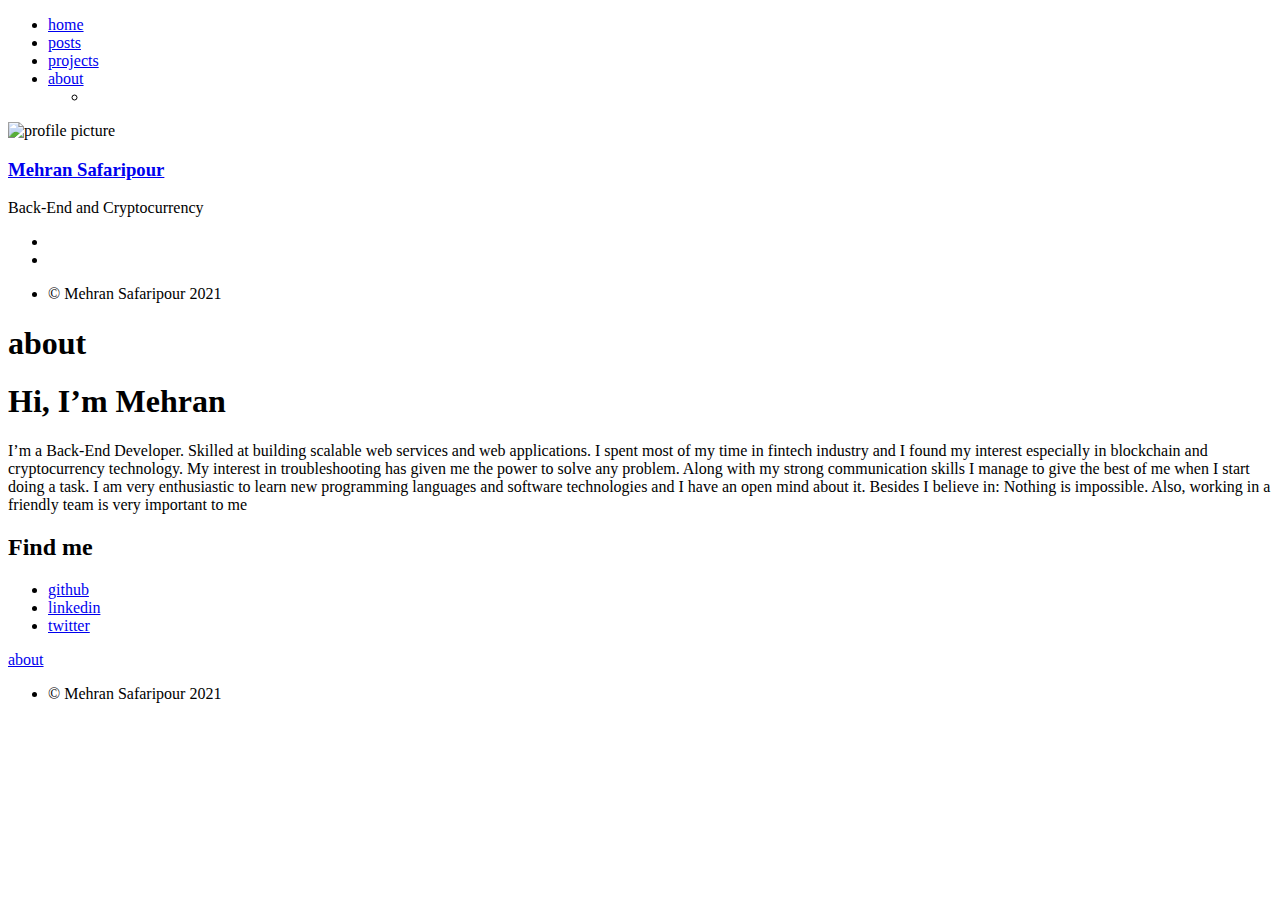
==== docs/about/index.html @ cec2e889 "generate static files" ====
<!DOCTYPE html>
<html
  dir="ltr"
  lang="en"
  data-theme="dark"
><head>
  <title>
    Mehran Safaripour
      |
      about


    

  </title>

  
  <meta charset="utf-8" /><meta name="generator" content="Hugo 0.89.4" /><meta name="viewport" content="width=device-width,initial-scale=1,viewport-fit=cover" />
  <meta
    name="description"
    content="
      About me.


    "
  />
  
  
  
  <link
    rel="stylesheet"
    href="/css/main.min.3c2bc692af68f42252aee946792d5f5be31fb55c4e165444d147f7201d8a7323.css"
    integrity="sha256-PCvGkq9o9CJSrulGeS1fW&#43;MftVxOFlRE0Uf3IB2KcyM="
    crossorigin="anonymous"
    type="text/css"
  />
  
  
  <link
    rel="stylesheet"
    href="/css/markupHighlight.min.058b31f17db60602cc415fd63b0427e7932fbf35c70d8e341a4c39385f5f6f3e.css"
    integrity="sha256-BYsx8X22BgLMQV/WOwQn55MvvzXHDY40Gkw5OF9fbz4="
    crossorigin="anonymous"
    type="text/css"
  />
  
  <link
    rel="stylesheet"
    href="https://cdnjs.cloudflare.com/ajax/libs/font-awesome/5.15.1/css/all.min.css"
    integrity="sha512-+4zCK9k+qNFUR5X+cKL9EIR+ZOhtIloNl9GIKS57V1MyNsYpYcUrUeQc9vNfzsWfV28IaLL3i96P9sdNyeRssA=="
    crossorigin="anonymous"
  />
  
  <link rel="shortcut icon" href="/favicon.ico" type="image/x-icon" />
  <link rel="apple-touch-icon" sizes="180x180" href="/apple-touch-icon.png" />
  <link rel="icon" type="image/png" sizes="32x32" href="/favicon-32x32.png" />
  <link rel="icon" type="image/png" sizes="16x16" href="/favicon-16x16.png" />

  <link rel="canonical" href="/about/" />

  
  
  
  
  <script
    type="text/javascript"
    src="/js/anatole-header.min.2a2cd9614b7d007dfbb75e8da19e3a0fa872ceab53c6d000c00b7a0c89b85bfc.js"
    integrity="sha256-KizZYUt9AH37t16NoZ46D6hyzqtTxtAAwAt6DIm4W/w="
    crossorigin="anonymous"
  ></script>

  
    
    
    <script
      type="text/javascript"
      src="/js/anatole-theme-switcher.min.7fd87181cdd7e8413aa64b6867bb32f3a8dc242e684fc7d5bbb9f600dbc2b6eb.js"
      integrity="sha256-f9hxgc3X6EE6pktoZ7sy86jcJC5oT8fVu7n2ANvCtus="
      crossorigin="anonymous"
    ></script>

  
  <meta name="twitter:card" content="summary"/>
<meta name="twitter:title" content="about"/>
<meta name="twitter:description" content="About me."/>



  


  
  
  
  
  <script type="application/ld+json">
    {
        "@context": "http://schema.org",
        "@type": "BlogPosting",
        "articleSection": "",
        "name": "about",
        "headline": "about",
        "alternativeHeadline": "",
        "description": "
      About me.


    ",
        "inLanguage": "en-us",
        "isFamilyFriendly": "true",
        "mainEntityOfPage": {
            "@type": "WebPage",
            "@id": "\/about\/"
        },
        "author" : {
            "@type": "Person",
            "name": "Mehran Safaripour"
        },
        "creator" : {
            "@type": "Person",
            "name": "Mehran Safaripour"
        },
        "accountablePerson" : {
            "@type": "Person",
            "name": "Mehran Safaripour"
        },
        "copyrightHolder" : {
            "@type": "Person",
            "name": "Mehran Safaripour"
        },
        "copyrightYear" : "2021",
        "dateCreated": "2021-04-12T19:52:06.00Z",
        "datePublished": "2021-04-12T19:52:06.00Z",
        "dateModified": "2021-04-12T19:52:06.00Z",
        "publisher":{
            "@type":"Organization",
            "name": "Mehran Safaripour",
            "url": "/",
            "logo": {
                "@type": "ImageObject",
                "url": "\/favicon-32x32.png",
                "width":"32",
                "height":"32"
            }
        },
        "image": 
      [
      ]

    ,
        "url" : "\/about\/",
        "wordCount" : "112",
        "genre" : [ ],
        "keywords" : [ 
      
      "about"

    ]
    }
  </script>



</head>
<body>
    <header><div
  class="page-top 
    animated fadeInDown

  "
>
  <a role="button" class="navbar-burger" data-target="navMenu" aria-label="menu" aria-expanded="false">
    <span aria-hidden="true"></span>
    <span aria-hidden="true"></span>
    <span aria-hidden="true"></span>
  </a>
  <nav>
    <ul class="nav__list" id="navMenu">
      <div class="nav__links">
        
        
          
          <li>
            <a
              
              href="/"
              
              title=""
              >home</a
            >
          </li>

        
          
          <li>
            <a
              
              href="/posts/"
              
              title=""
              >posts</a
            >
          </li>

        
          
          <li>
            <a
              
              href="/projects/"
              
              title=""
              >projects</a
            >
          </li>

        
          
          <li>
            <a
              
                class="current"

              
              href="/about/"
              
              title=""
              >about</a
            >
          </li>

        
      </div>
      <ul>
        
        
          <li>
            <a class="theme-switch" title="Switch Theme">
              <i class="fas fa-adjust fa-fw" aria-hidden="true"></i>
            </a>
          </li>

        
      </ul>
    </ul>
  </nav>
</div>
</header>
    <div class="wrapper">
      <aside><div
  class="sidebar
    animated fadeInDown

  "
>
  <div class="sidebar__content">
    <div class="logo-title">
      <div class="title">
        <img src="https://avatars.githubusercontent.com/u/52608415?v=4" alt="profile picture" />
        <h3 title=""><a href="/">Mehran Safaripour</a></h3>
        <div class="description">
          <p>Back-End and Cryptocurrency</p>
        </div>
      </div>
    </div>
    <ul class="social-links">
      
        <li>
          <a href="https://www.linkedin.com/in/mehran-safaripour/" rel="me" aria-label="Linkedin" title="Linkedin">
            <i class="fa-linkedin fa-2x" aria-hidden="true"></i>
          </a>
        </li>

      
        <li>
          <a href="https://github.com/b1ng-b0ng" rel="me" aria-label="GitHub" title="GitHub">
            <i class="fa-github fa-2x" aria-hidden="true"></i>
          </a>
        </li>

      
    </ul>
  </div><footer class="footer footer--sidebar">
  <div class="by_farbox">
    <ul class="footer__list">
      <li class="footer__item">
        &copy;
        
          Mehran Safaripour
          2021


        
      </li>
      
    </ul>
  </div>
</footer>
  
  <script
    type="text/javascript"
    src="/js/medium-zoom.min.71100d84fab0ad794b8399a66ac810700cc78d703f715dc10af4d7ba7b761362.js"
    integrity="sha256-cRANhPqwrXlLg5mmasgQcAzHjXA/cV3BCvTXunt2E2I="
    crossorigin="anonymous"
  ></script></div>
</aside>
      <main>
        <div class="autopagerize_page_element">
          <div class="content">
  <div
    class="post 
      animated fadeInDown

    "
  >
    <div class="post-content">
      
      <div class="post-title">
        <h1>about</h1>
        
      </div><h1 id="hi-im-mehran">Hi, I&rsquo;m Mehran</h1>
<p>I’m a Back-End Developer. Skilled at building scalable web services and web applications. I spent most of my time in fintech industry and I
found my interest especially in blockchain and cryptocurrency technology. My interest in troubleshooting has given me the power to solve any
problem. Along with my strong communication skills I manage to give the best of me when I start doing a task. I am very enthusiastic to learn
new programming languages and software technologies and I have an open mind about it. Besides I believe in: Nothing is impossible. Also,
working in a friendly team is very important to me</p>
<h2 id="find-me">Find me</h2>
<ul>
<li><a href="https://github.com/b1ng-b0ng">github</a></li>
<li><a href="https://www.linkedin.com/in/mehran-safaripour/">linkedin</a></li>
<li><a href="https://twitter.com/pr0m37h3">twitter</a></li>
</ul>
</div>
    <div class="post-footer">
      <div class="info">
        

        
          <span class="separator"><a class="tag" href="/tags/about/">about</a></span>




        
      </div>
    </div>

    
  </div>


          </div>
        </div>
      </main>
    </div><footer class="footer footer--base">
  <div class="by_farbox">
    <ul class="footer__list">
      <li class="footer__item">
        &copy;
        
          Mehran Safaripour
          2021


        
      </li>
      
    </ul>
  </div>
</footer>
  
  <script
    type="text/javascript"
    src="/js/medium-zoom.min.71100d84fab0ad794b8399a66ac810700cc78d703f715dc10af4d7ba7b761362.js"
    integrity="sha256-cRANhPqwrXlLg5mmasgQcAzHjXA/cV3BCvTXunt2E2I="
    crossorigin="anonymous"
  ></script></body>
</html>
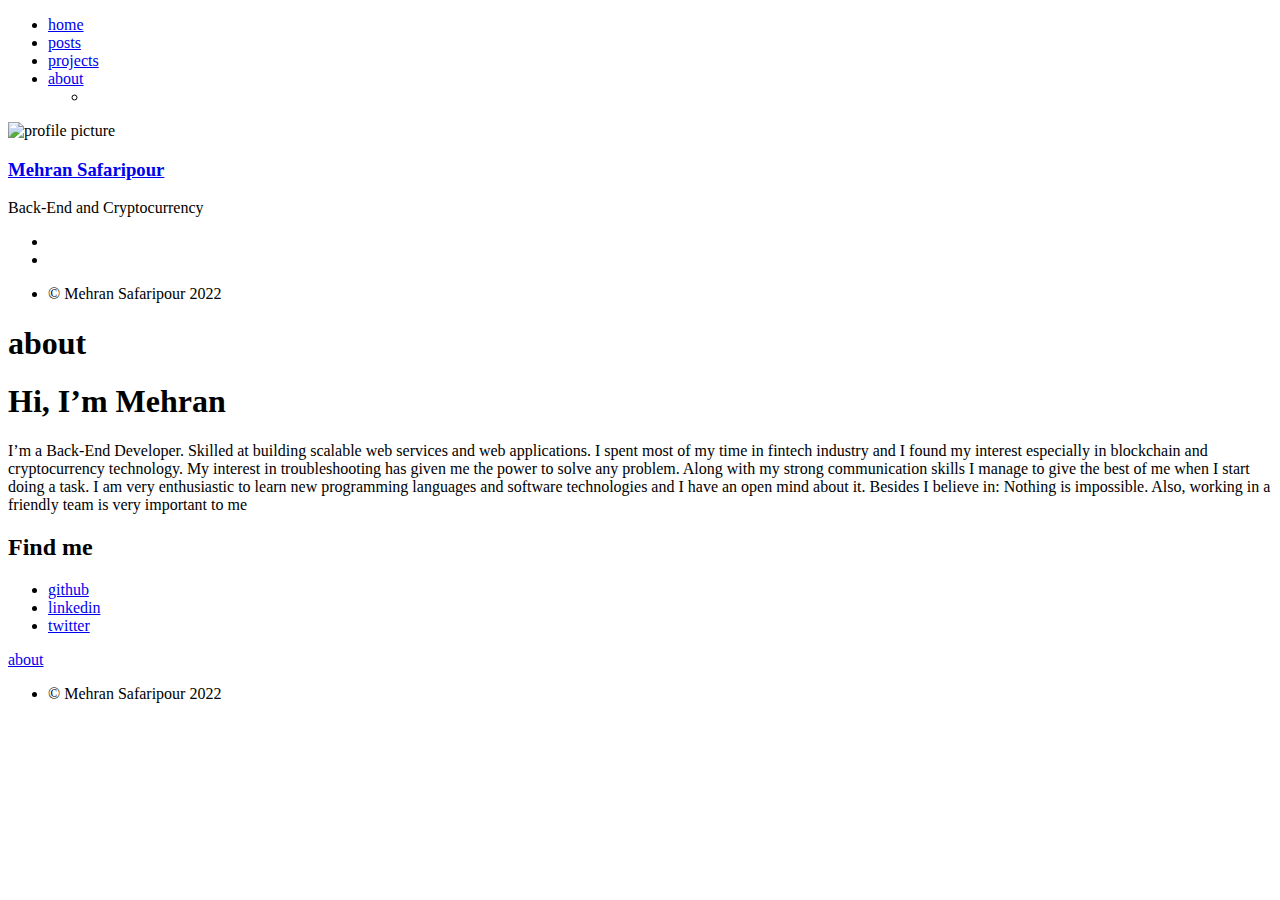
==== commit 6b5eef3d: "update projects" ====
--- a/docs/about/index.html
+++ b/docs/about/index.html
@@ -15,7 +15,7 @@
   </title>
 
   
-  <meta charset="utf-8" /><meta name="generator" content="Hugo 0.89.4" /><meta name="viewport" content="width=device-width,initial-scale=1,viewport-fit=cover" />
+  <meta charset="utf-8" /><meta name="generator" content="Hugo 0.105.0"><meta name="viewport" content="width=device-width,initial-scale=1,viewport-fit=cover" />
   <meta
     name="description"
     content="
@@ -64,8 +64,8 @@
   
   <script
     type="text/javascript"
-    src="/js/anatole-header.min.2a2cd9614b7d007dfbb75e8da19e3a0fa872ceab53c6d000c00b7a0c89b85bfc.js"
-    integrity="sha256-KizZYUt9AH37t16NoZ46D6hyzqtTxtAAwAt6DIm4W/w="
+    src="/js/anatole-header.min.d0408165d31a17f17bba83038bf54e86121f85021bdf936382e636f0f77a952f.js"
+    integrity="sha256-0ECBZdMaF/F7uoMDi/VOhhIfhQIb35NjguY28Pd6lS8="
     crossorigin="anonymous"
   ></script>
 
@@ -74,8 +74,8 @@
     
     <script
       type="text/javascript"
-      src="/js/anatole-theme-switcher.min.7fd87181cdd7e8413aa64b6867bb32f3a8dc242e684fc7d5bbb9f600dbc2b6eb.js"
-      integrity="sha256-f9hxgc3X6EE6pktoZ7sy86jcJC5oT8fVu7n2ANvCtus="
+      src="/js/anatole-theme-switcher.min.ea8ebe268922ef9849261a1312cd65b640595e65251ce4c00534a176afd1ac0c.js"
+      integrity="sha256-6o6&#43;Joki75hJJhoTEs1ltkBZXmUlHOTABTShdq/RrAw="
       crossorigin="anonymous"
     ></script>
 
@@ -267,14 +267,14 @@
       
         <li>
           <a href="https://www.linkedin.com/in/mehran-safaripour/" rel="me" aria-label="Linkedin" title="Linkedin">
-            <i class="fa-linkedin fa-2x" aria-hidden="true"></i>
+            <i class="fab fa-linkedin fa-2x" aria-hidden="true"></i>
           </a>
         </li>
 
       
         <li>
-          <a href="https://github.com/b1ng-b0ng" rel="me" aria-label="GitHub" title="GitHub">
-            <i class="fa-github fa-2x" aria-hidden="true"></i>
+          <a href="https://github.com/abysswarrior" rel="me" aria-label="GitHub" title="GitHub">
+            <i class="fab fa-github fa-2x" aria-hidden="true"></i>
           </a>
         </li>
 
@@ -287,7 +287,7 @@
         &copy;
         
           Mehran Safaripour
-          2021
+          2022
 
 
         
@@ -299,8 +299,8 @@
   
   <script
     type="text/javascript"
-    src="/js/medium-zoom.min.71100d84fab0ad794b8399a66ac810700cc78d703f715dc10af4d7ba7b761362.js"
-    integrity="sha256-cRANhPqwrXlLg5mmasgQcAzHjXA/cV3BCvTXunt2E2I="
+    src="/js/medium-zoom.min.44288fd315b6cda68c1f4743caad56535c0f81a5b5a672f385e82b3896575c1d.js"
+    integrity="sha256-RCiP0xW2zaaMH0dDyq1WU1wPgaW1pnLzhegrOJZXXB0="
     crossorigin="anonymous"
   ></script></div>
 </aside>
@@ -359,7 +359,7 @@
         &copy;
         
           Mehran Safaripour
-          2021
+          2022
 
 
         
@@ -371,8 +371,8 @@
   
   <script
     type="text/javascript"
-    src="/js/medium-zoom.min.71100d84fab0ad794b8399a66ac810700cc78d703f715dc10af4d7ba7b761362.js"
-    integrity="sha256-cRANhPqwrXlLg5mmasgQcAzHjXA/cV3BCvTXunt2E2I="
+    src="/js/medium-zoom.min.44288fd315b6cda68c1f4743caad56535c0f81a5b5a672f385e82b3896575c1d.js"
+    integrity="sha256-RCiP0xW2zaaMH0dDyq1WU1wPgaW1pnLzhegrOJZXXB0="
     crossorigin="anonymous"
   ></script></body>
 </html>
